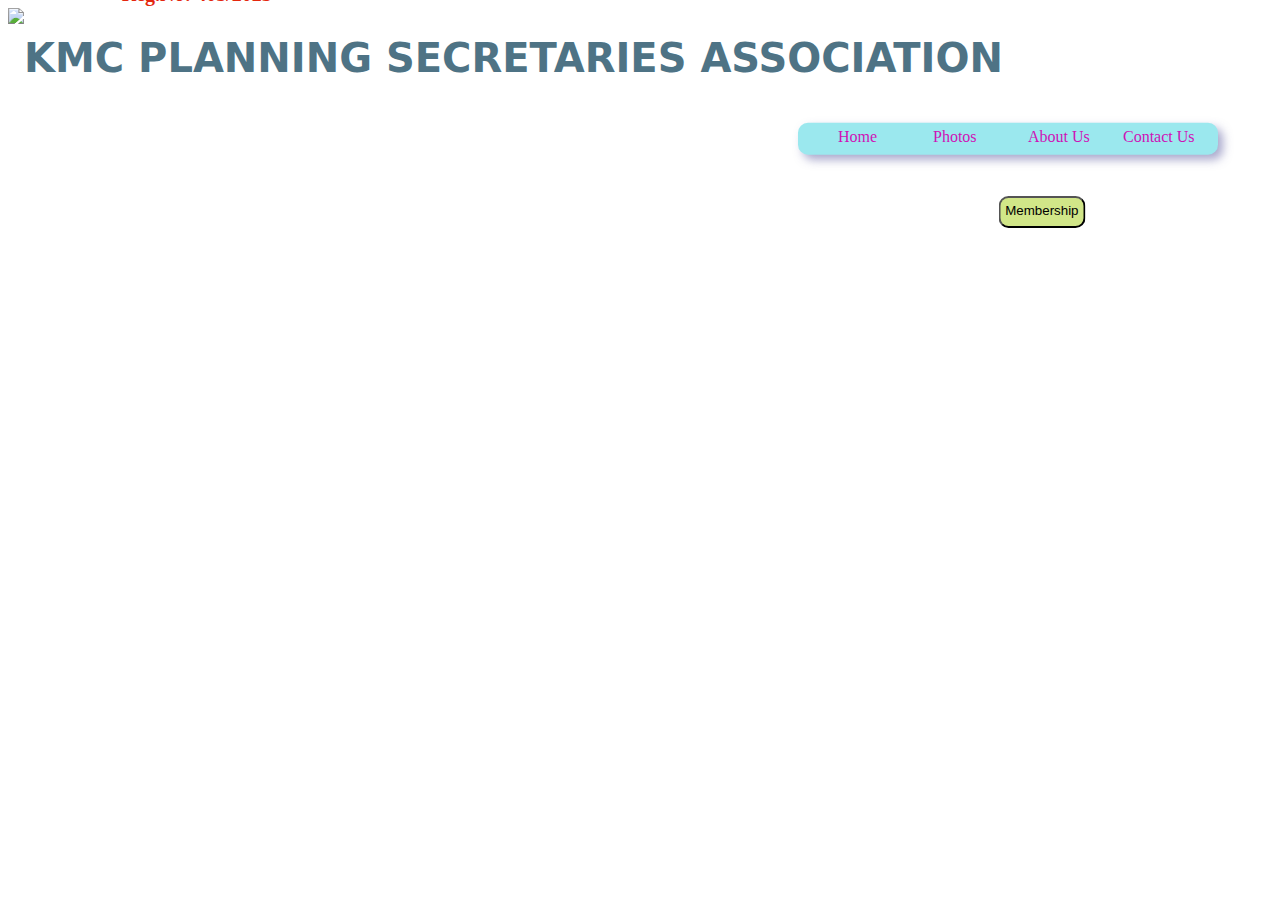
==== index.html @ 3cd55e10 "Add files via upload" ====
<!DOCTYPE html>
<html> 
    <head>
      <title>KMC-PSA</title>
      <style>
        body{
          background-image: url("images/psa-back.jpg");
          background-repeat: no-repeat;
        }
        .header-name{
            position: absolute;
            display: inline-block;
            color: rgb(78, 115, 133);
            font-size: 40px;
            font-family: system-ui, -apple-system, BlinkMacSystemFont, 'Segoe UI', Roboto, Oxygen, Ubuntu, Cantarell, 'Open Sans', 'Helvetica Neue', sans-serif;
        }
        .header-name:hover{
            color: rgba(173, 238, 87, 0.822);
            font-family: system-ui, -apple-system, BlinkMacSystemFont, 'Segoe UI', Roboto, Oxygen, Ubuntu, Cantarell, 'Open Sans', 'Helvetica Neue', sans-serif;
            shadow: 2px 2px 10px;
        }
        .header-logo{
             width: 120px;
        }
        .header-reg{
          display: flex;
          position: relative;
          color: rgb(228, 39, 14);
          top: -65px;
          right: -9%;
          font-weight: bolder;
          font-size: 20px;
        }
        .member-ship{
          text-align: center;
          position: absolute;
          display: flex;
          top: 200px;
          right: 170px;
          transform: translate(-10%,-10%);
          color: rgb(38, 18, 214);
          padding: 5px 5px 8px;
          transform: translate(-20%,-20%);
          text-decoration: none;
        }
        .member-ship:hover{
          color: aqua;
        }
        button{
          cursor: pointer;
          border-radius: 10px;
          background-color: rgb(209, 230, 136);
          padding: 5px 5px 8px;
        }
        button:hover{
          background-color: blueviolet;
          color: whitesmoke;
      
        }
      
        ul{
          position: absolute;
          display: flex;
          top: 110px;
          right: 20px;
          width: 380px;
          height: 32px;
          border-radius: 10px;
          background: rgb(155, 232, 238);
          transform: translate(-10%,-10%);
          box-shadow: 5px 5px 10px rgba(83, 83, 155, 0.5);
          
        }
        ul li{
          list-style: none;
          line-height: 28px;
          width: 30%;
         
        }
        ul li a{
          align-items: center;
          color: rgb(207, 17, 182);
          text-decoration: none;
        }
        li a:hover{
          color: rgb(58, 175, 78);
        }
       

      </style>
    </head>
    <body>
            <div class="profile">
              <img class="header-logo" src="images/logo.png"/>
              <h1 class="header-name">KMC PLANNING SECRETARIES ASSOCIATION </h1>
              <p class="header-reg">Reg.No: 405/2023</p>
            </div>
                <ul>
                  <li><a href="index.html">Home</a></li>
                  <li><a href="#">Photos</a></li>
                  <li><a href="#">About Us</a></li>
                  <li><a href="#">Contact Us</a></li>
                </ul>
                <a class="member-ship" href="https://kmcpsa.blogspot.com/"><button>Membership</button></a>
    </body>
</html>
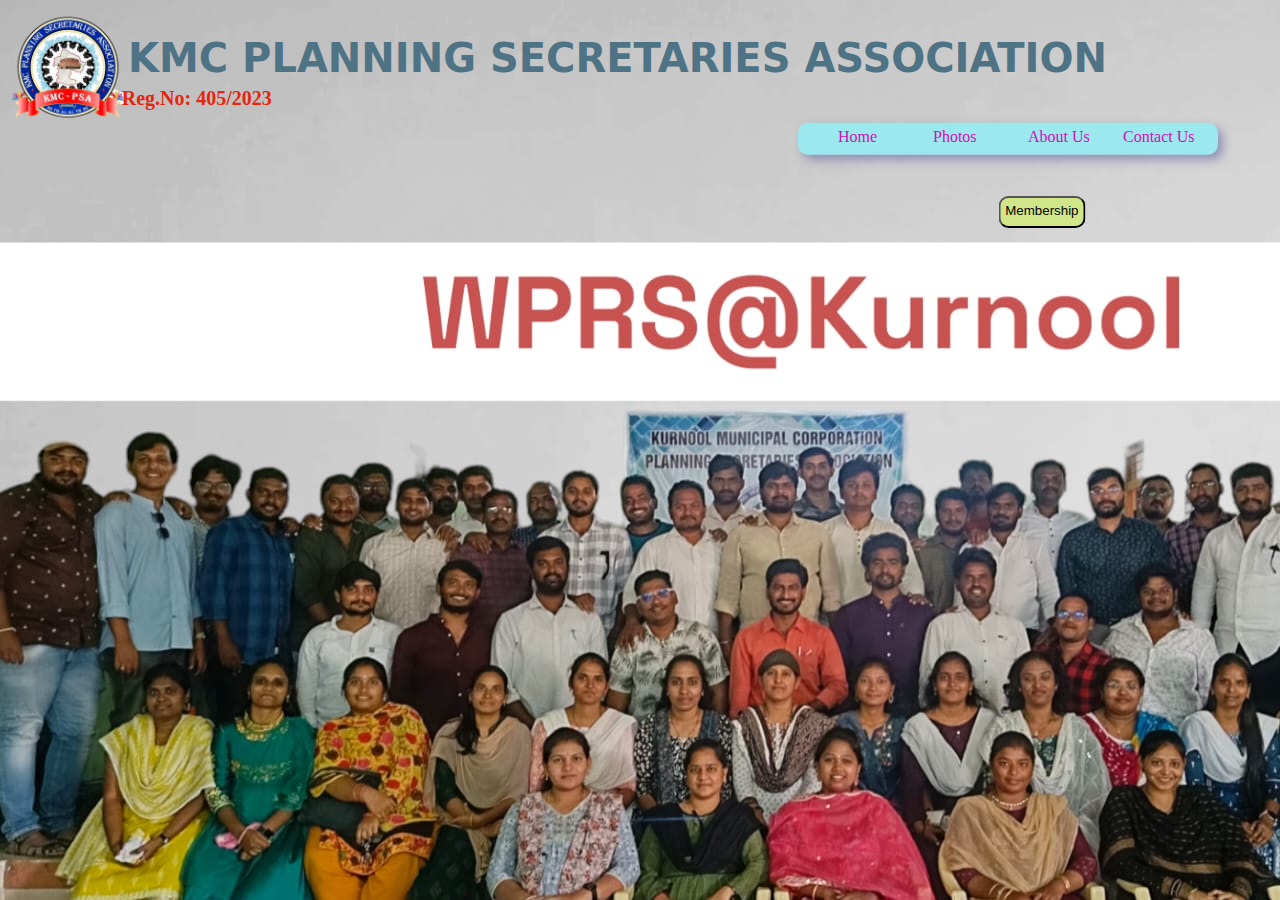
==== commit 19356f76: "Update index.html" ====
--- a/index.html
+++ b/index.html
@@ -4,7 +4,7 @@
       <title>KMC-PSA</title>
       <style>
         body{
-          background-image: url("images/psa-back.jpg");
+          background-image: url("psa-back.jpg");
           background-repeat: no-repeat;
         }
         .header-name{
@@ -91,7 +91,7 @@
     </head>
     <body>
             <div class="profile">
-              <img class="header-logo" src="images/logo.png"/>
+              <img class="header-logo" src="logo.png"/>
               <h1 class="header-name">KMC PLANNING SECRETARIES ASSOCIATION </h1>
               <p class="header-reg">Reg.No: 405/2023</p>
             </div>
@@ -103,4 +103,4 @@
                 </ul>
                 <a class="member-ship" href="https://kmcpsa.blogspot.com/"><button>Membership</button></a>
     </body>
-</html>+</html>
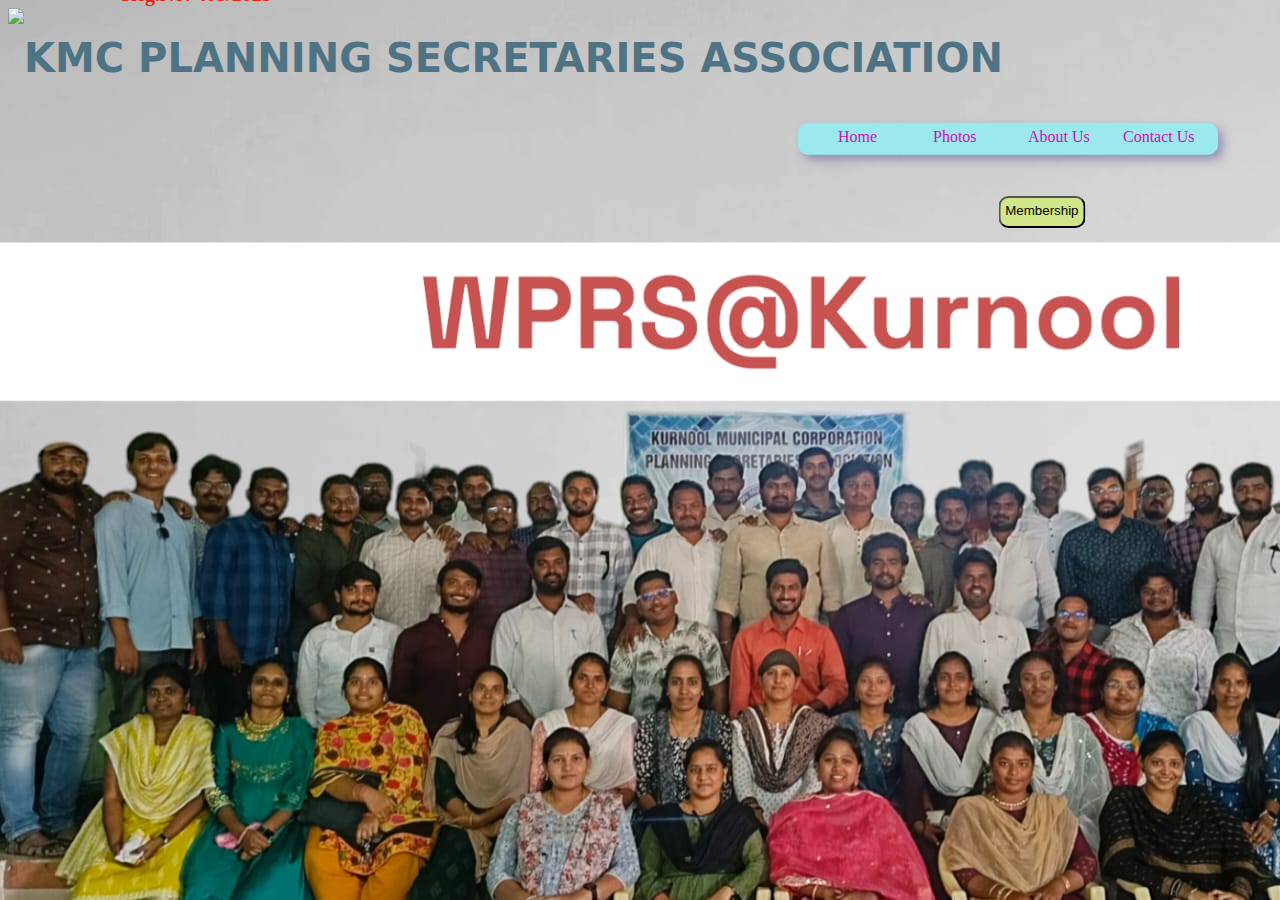
==== commit f02517cb: "index.html" ====
--- a/index.html
+++ b/index.html
@@ -91,7 +91,7 @@
     </head>
     <body>
             <div class="profile">
-              <img class="header-logo" src="logo.png"/>
+              <img class="header-logo" src="https://github.com/KMC-PSA/KMC-PSA-Website/blob/main/logo.png"/>
               <h1 class="header-name">KMC PLANNING SECRETARIES ASSOCIATION </h1>
               <p class="header-reg">Reg.No: 405/2023</p>
             </div>
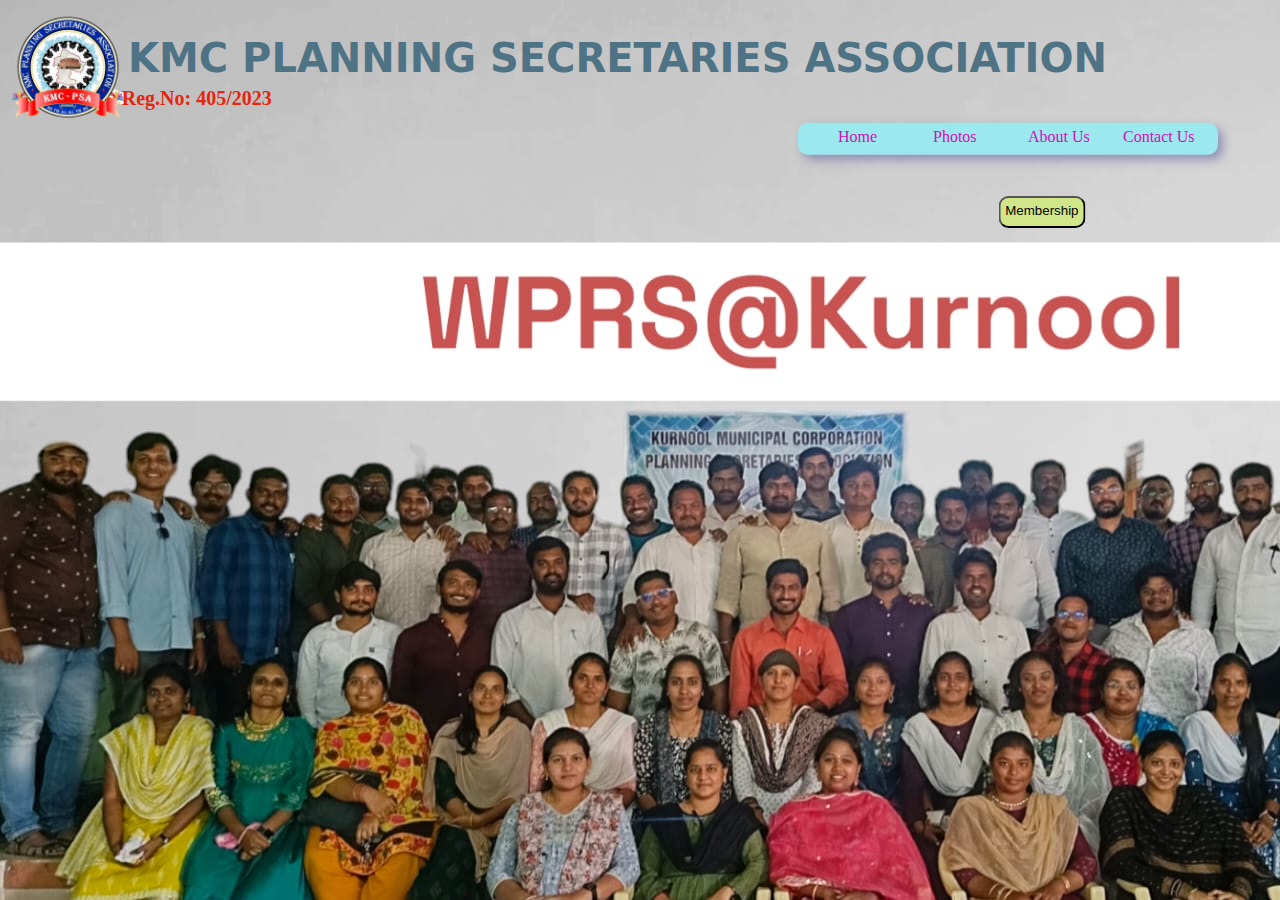
==== commit efbfad45: "Update index.html" ====
--- a/index.html
+++ b/index.html
@@ -91,7 +91,7 @@
     </head>
     <body>
             <div class="profile">
-              <img class="header-logo" src="https://github.com/KMC-PSA/KMC-PSA-Website/blob/main/logo.png"/>
+              <img class="header-logo" src="logo.png"/>
               <h1 class="header-name">KMC PLANNING SECRETARIES ASSOCIATION </h1>
               <p class="header-reg">Reg.No: 405/2023</p>
             </div>
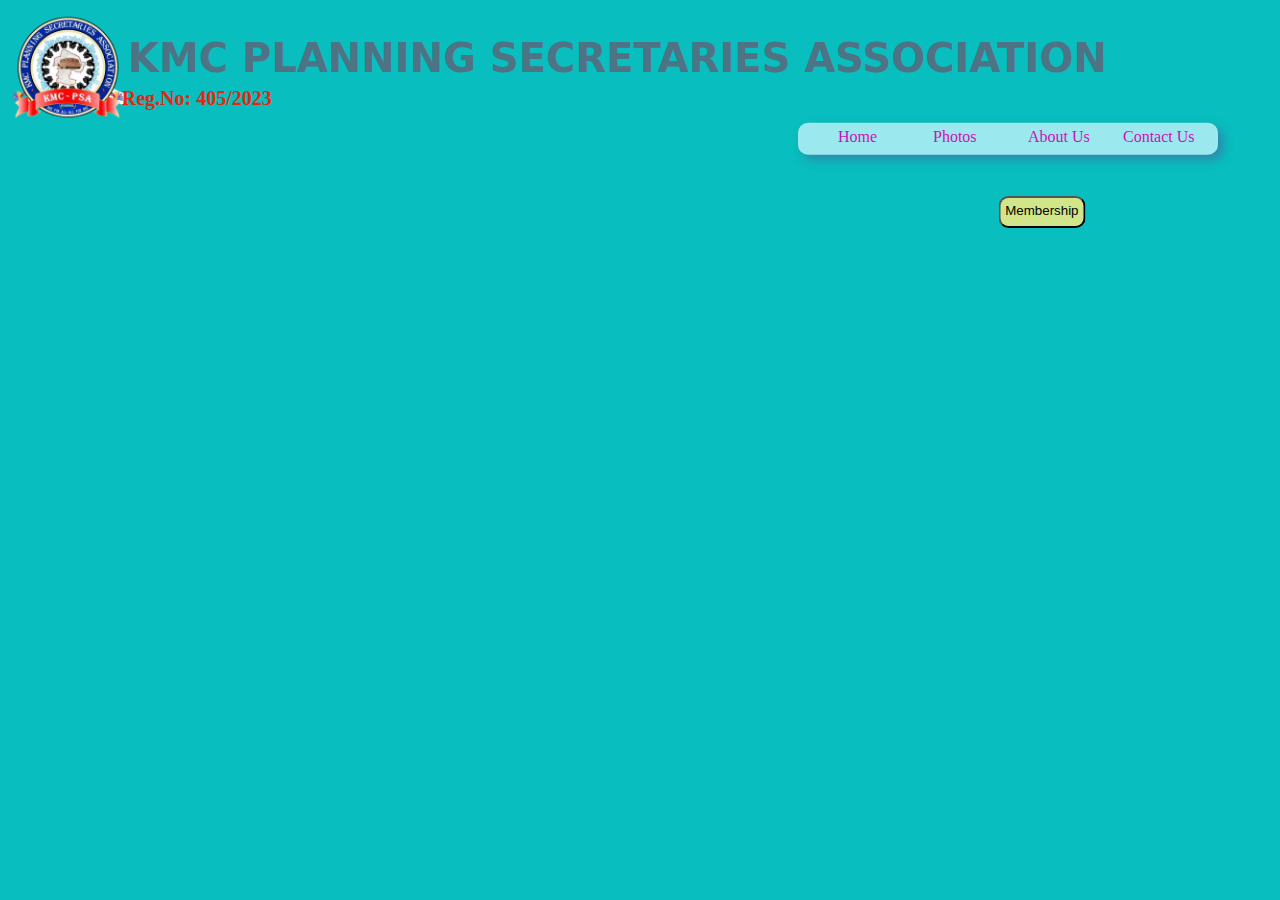
==== commit 3273ce1e: "Add files via upload" ====
--- a/index.html
+++ b/index.html
@@ -2,105 +2,18 @@
 <html> 
     <head>
       <title>KMC-PSA</title>
-      <style>
-        body{
-          background-image: url("psa-back.jpg");
-          background-repeat: no-repeat;
-        }
-        .header-name{
-            position: absolute;
-            display: inline-block;
-            color: rgb(78, 115, 133);
-            font-size: 40px;
-            font-family: system-ui, -apple-system, BlinkMacSystemFont, 'Segoe UI', Roboto, Oxygen, Ubuntu, Cantarell, 'Open Sans', 'Helvetica Neue', sans-serif;
-        }
-        .header-name:hover{
-            color: rgba(173, 238, 87, 0.822);
-            font-family: system-ui, -apple-system, BlinkMacSystemFont, 'Segoe UI', Roboto, Oxygen, Ubuntu, Cantarell, 'Open Sans', 'Helvetica Neue', sans-serif;
-            shadow: 2px 2px 10px;
-        }
-        .header-logo{
-             width: 120px;
-        }
-        .header-reg{
-          display: flex;
-          position: relative;
-          color: rgb(228, 39, 14);
-          top: -65px;
-          right: -9%;
-          font-weight: bolder;
-          font-size: 20px;
-        }
-        .member-ship{
-          text-align: center;
-          position: absolute;
-          display: flex;
-          top: 200px;
-          right: 170px;
-          transform: translate(-10%,-10%);
-          color: rgb(38, 18, 214);
-          padding: 5px 5px 8px;
-          transform: translate(-20%,-20%);
-          text-decoration: none;
-        }
-        .member-ship:hover{
-          color: aqua;
-        }
-        button{
-          cursor: pointer;
-          border-radius: 10px;
-          background-color: rgb(209, 230, 136);
-          padding: 5px 5px 8px;
-        }
-        button:hover{
-          background-color: blueviolet;
-          color: whitesmoke;
-      
-        }
-      
-        ul{
-          position: absolute;
-          display: flex;
-          top: 110px;
-          right: 20px;
-          width: 380px;
-          height: 32px;
-          border-radius: 10px;
-          background: rgb(155, 232, 238);
-          transform: translate(-10%,-10%);
-          box-shadow: 5px 5px 10px rgba(83, 83, 155, 0.5);
-          
-        }
-        ul li{
-          list-style: none;
-          line-height: 28px;
-          width: 30%;
-         
-        }
-        ul li a{
-          align-items: center;
-          color: rgb(207, 17, 182);
-          text-decoration: none;
-        }
-        li a:hover{
-          color: rgb(58, 175, 78);
-        }
-       
-
-      </style>
+     <link rel="stylesheet" href="style.css">
     </head>
     <body>
-            <div class="profile">
-              <img class="header-logo" src="logo.png"/>
+              <img class="header-logo" src="images/logo.png"/>
               <h1 class="header-name">KMC PLANNING SECRETARIES ASSOCIATION </h1>
               <p class="header-reg">Reg.No: 405/2023</p>
-            </div>
                 <ul>
                   <li><a href="index.html">Home</a></li>
                   <li><a href="#">Photos</a></li>
                   <li><a href="#">About Us</a></li>
-                  <li><a href="#">Contact Us</a></li>
+                  <li><a href="htmls/about.html">Contact Us</a></li>
                 </ul>
                 <a class="member-ship" href="https://kmcpsa.blogspot.com/"><button>Membership</button></a>
     </body>
-</html>
+</html>--- a/style.css
+++ b/style.css
@@ -0,0 +1,85 @@
+body{
+   background-color: rgb(8, 190, 190);
+  }
+  .profile{
+    position: flex;
+    transform: translate(5%,5%);
+  }
+  .header-name{
+      position: absolute;
+      display: inline-block;
+      color: rgb(78, 115, 133);
+      font-size: 40px;
+      font-family: system-ui, -apple-system, BlinkMacSystemFont, 'Segoe UI', Roboto, Oxygen, Ubuntu, Cantarell, 'Open Sans', 'Helvetica Neue', sans-serif;
+  }
+  .header-name:hover{
+      color: rgba(173, 238, 87, 0.822);
+      font-family: system-ui, -apple-system, BlinkMacSystemFont, 'Segoe UI', Roboto, Oxygen, Ubuntu, Cantarell, 'Open Sans', 'Helvetica Neue', sans-serif;
+      shadow: 2px 2px 10px;
+  }
+  .header-logo{
+       width: 120px;
+  }
+  .header-reg{
+    display: flex;
+    position: relative;
+    color: rgb(228, 39, 14);
+    top: -65px;
+    right: -9%;
+    font-weight: bolder;
+    font-size: 20px;
+  }
+  .member-ship{
+    text-align: center;
+    position: absolute;
+    display: flex;
+    top: 200px;
+    right: 170px;
+    transform: translate(-10%,-10%);
+    color: rgb(38, 18, 214);
+    padding: 5px 5px 8px;
+    transform: translate(-20%,-20%);
+    text-decoration: none;
+  }
+  .member-ship:hover{
+    color: aqua;
+  }
+  button{
+    cursor: pointer;
+    border-radius: 10px;
+    background-color: rgb(209, 230, 136);
+    padding: 5px 5px 8px;
+  }
+  button:hover{
+    background-color: blueviolet;
+    color: whitesmoke;
+
+  }
+
+  ul{
+    position: absolute;
+    display: flex;
+    top: 110px;
+    right: 20px;
+    width: 380px;
+    height: 32px;
+    border-radius: 10px;
+    background: rgb(155, 232, 238);
+    transform: translate(-10%,-10%);
+    box-shadow: 5px 5px 10px rgba(83, 83, 155, 0.5);
+    
+  }
+  ul li{
+    list-style: none;
+    line-height: 28px;
+    width: 30%;
+   
+  }
+  ul li a{
+    align-items: center;
+    color: rgb(207, 17, 182);
+    text-decoration: none;
+  }
+  li a:hover{
+    color: rgb(58, 175, 78);
+  }
